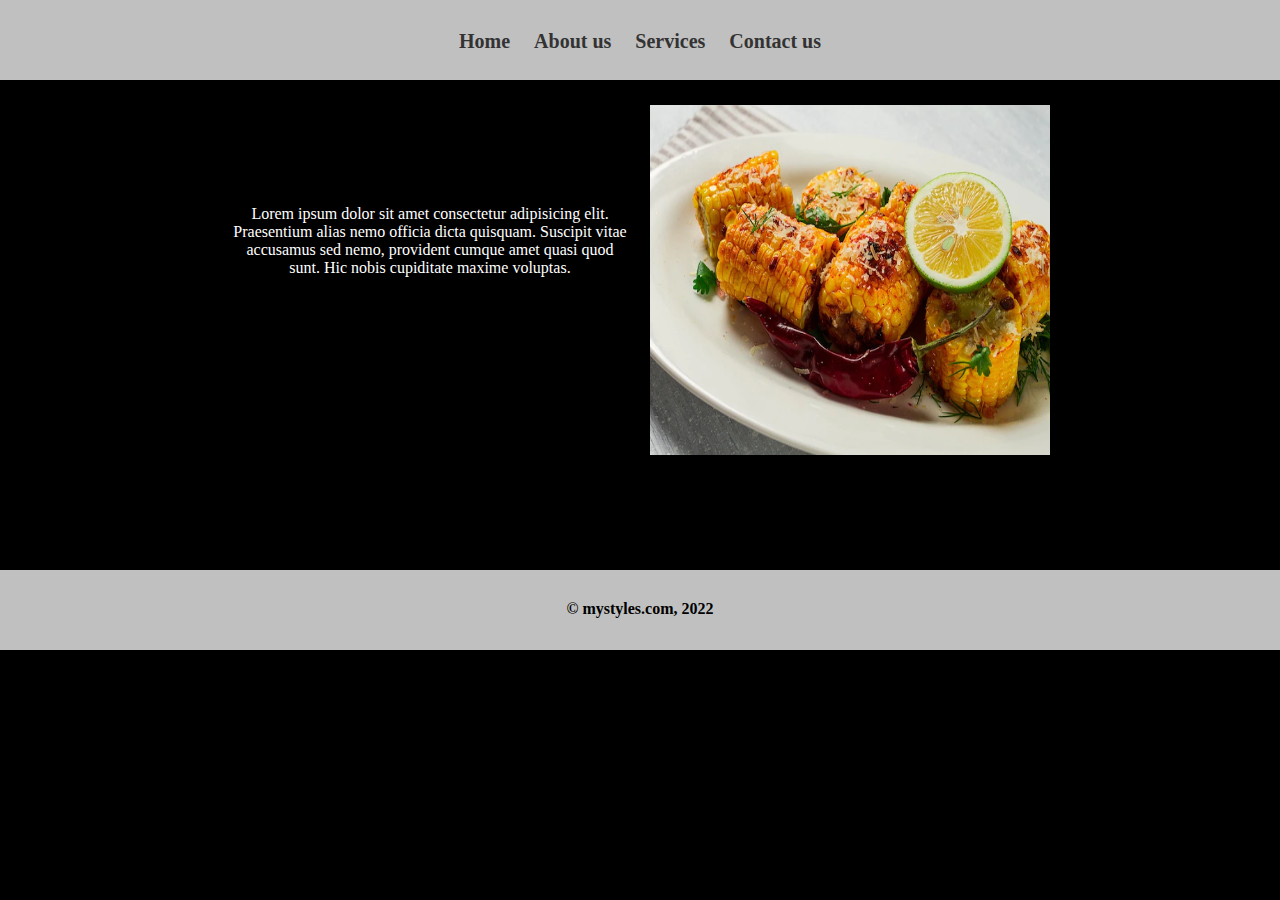
==== about.html @ 4f2a8673 "first version" ====
<!DOCTYPE html>
<html lang="en">
<head>
    <meta charset="UTF-8">
    <meta http-equiv="X-UA-Compatible" content="IE=edge">
    <meta name="viewport" content="width=device-width, initial-scale=1.0">
    <title>about us page</title>
    <link rel="stylesheet" href="styles.css">
</head>
<body>
    
    <div class="container">

        <div class="nav">
            <ul>
                <li><a href="#">Home</a></li>
                <li><a href="#">About us</a></li>
                <li><a href="#">Services</a></li>
                <li><a href="#">Contact us</a></li>
            </ul>
        </div>


        <div class="main">
            <div class="text">
                <p>Lorem ipsum dolor sit amet consectetur adipisicing elit.
                     Praesentium alias nemo officia dicta quisquam. 
                     Suscipit vitae accusamus sed nemo, provident 
                     cumque amet quasi quod sunt. 
                    Hic nobis cupiditate maxime voluptas.</p>
            </div>
            <div class="img">
                <img src="images/food4.webp">
            </div>
        </div>


        <div class="footer">
            <h4>&copy; mystyles.com, 2022</h4>
        </div>



    </div>





</body>
</html>
---- styles.css ----
*{
    margin:0;
    padding:0;
}

.container{
    width:100%;
    height:100vh;
    background-color: black;
    
}

.nav{
    width:100%;
    height:80px;
    background:silver;
}
ul{
    display:flex;
    justify-content: center;
    position:relative;
    top:30px;
    list-style: none;
}

ul a{
    text-decoration: none;
    color:#333;
    font-size: 20px;
    font-weight: bold;
    margin:12px;
}

.main{
    width:100%;
    height:400px;
    display:flex;
    justify-content: center;
    align-items: center;
}

.main div{
    width:400px;
    height:350px;
    margin: 10px;
}

.main .text{
    color:white;
    text-align: center;
    position:relative;
    top:100px;
}

img{
    width:100%;
    height:100%;
}

#btn{
    width:200px;
    height:50px;
    border:none;
    background-color: red;
    color:white;
    font-size:16px;
    position:relative;
    top:40px;
    cursor:pointer;
}



.footer{
    width:100%;
    height:80px;
    background-color: silver;
    position:relative;
    top:90px;
}

.footer h4{
    text-align: center;
    position:relative;
    top:30px;
}
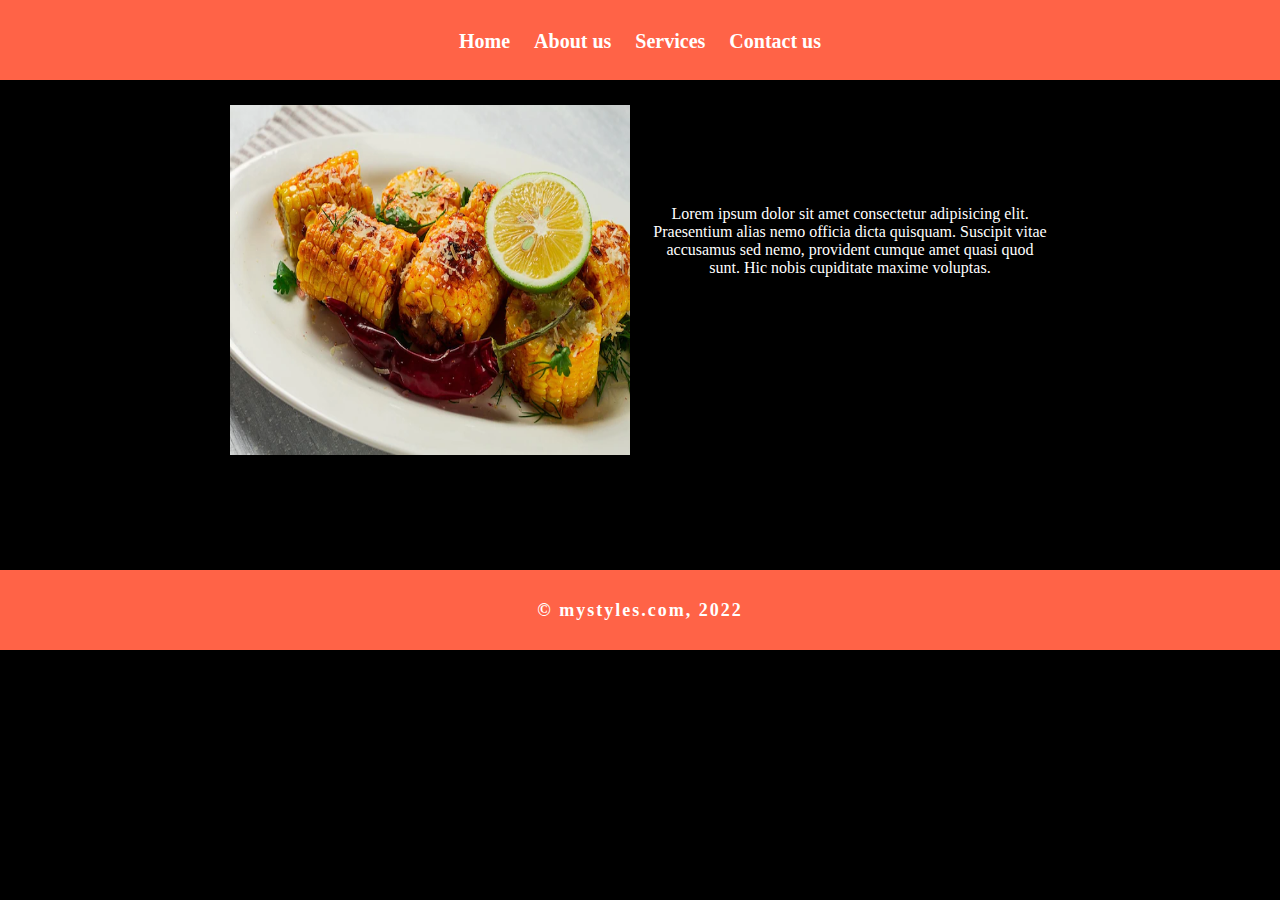
==== commit ceb83dcc: "second version" ====
--- a/about.html
+++ b/about.html
@@ -22,15 +22,17 @@
 
 
         <div class="main">
+            
+            <div class="img">
+                <img src="images/food4.webp">
+            </div>
+
             <div class="text">
                 <p>Lorem ipsum dolor sit amet consectetur adipisicing elit.
                      Praesentium alias nemo officia dicta quisquam. 
                      Suscipit vitae accusamus sed nemo, provident 
                      cumque amet quasi quod sunt. 
                     Hic nobis cupiditate maxime voluptas.</p>
-            </div>
-            <div class="img">
-                <img src="images/food4.webp">
             </div>
         </div>
 
--- a/styles.css
+++ b/styles.css
@@ -13,7 +13,7 @@
 .nav{
     width:100%;
     height:80px;
-    background:silver;
+    background:tomato;
 }
 ul{
     display:flex;
@@ -25,7 +25,7 @@
 
 ul a{
     text-decoration: none;
-    color:#333;
+    color:white;
     font-size: 20px;
     font-weight: bold;
     margin:12px;
@@ -74,7 +74,7 @@
 .footer{
     width:100%;
     height:80px;
-    background-color: silver;
+    background-color:tomato;
     position:relative;
     top:90px;
 }
@@ -83,4 +83,7 @@
     text-align: center;
     position:relative;
     top:30px;
+    color:white;
+    font-size:18px;
+    letter-spacing: 2px;
 }